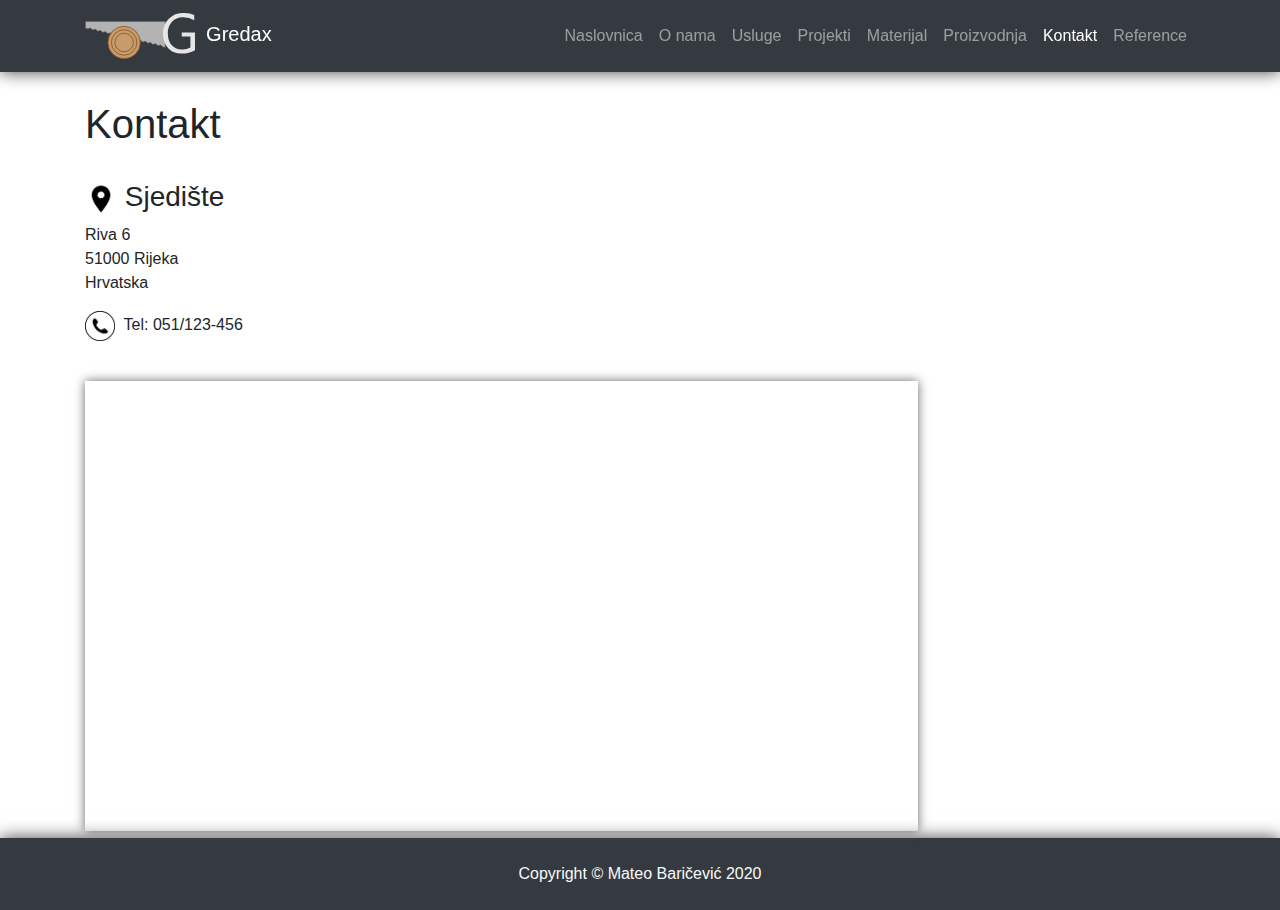
==== kontakt.html @ 9b660ef1 "Add files via upload" ====
<!DOCTYPE html>
<html>

<head>

    <meta charset="utf-8">
    <meta name="viewport" content="width=device-width, initial-scale=1, shrink-to-fit=no">

    <title>Gredax</title>

    <!-- Icon -->
    <link rel="icon" type="image/png" href="images/icon.png">
    <!-- Bootstrap -->
    <link rel="stylesheet" href="css/bootstrap.min.css">
    <!-- CSS -->
    <link href="css/style.css" rel="stylesheet">

</head>

<body>
    
    <!-- Navigacija -->
    <nav class="navbar navbar-expand-lg navbar-dark bg-dark fixed-top shadow-dark">
        <div class="container">
            <a class="navbar-brand" href="index.html"><img src="images/logo.svg" alt="Logo" style="width: 110px;">&nbsp; Gredax</a>
            <button class="navbar-toggler" type="button" data-toggle="collapse" data-target="#navbarResponsive" aria-controls="navbarResponsive" aria-expanded="false" aria-label="Toggle navigation">
                <span class="navbar-toggler-icon"></span>
            </button>
            <div class="collapse navbar-collapse" id="navbarResponsive">
                <ul class="navbar-nav ml-auto">
                    <li class="nav-item">
                        <a class="nav-link" href="index.html">Naslovnica</a>
                    </li>
                    <li class="nav-item">
                        <a class="nav-link" href="o-nama.html">O nama</a>
                    </li>
                    <li class="nav-item">
                        <a class="nav-link" href="usluge.html">Usluge</a>
                    </li>
                    <li class="nav-item">
                        <a class="nav-link" href="projekti.html">Projekti</a>
                    </li>
                    <li class="nav-item">
                        <a class="nav-link" href="materijal.html">Materijal</a>
                    </li>
                    <li class="nav-item">
                        <a class="nav-link" href="proizvodnja.html">Proizvodnja</a>
                    </li>
                    <li class="nav-item">
                        <a class="nav-link active" href="kontakt.html">Kontakt</a>
                    </li>
                    <li class="nav-item">
                        <a class="nav-link" href="reference.html">Reference</a>
                    </li>
                </ul>
            </div>
        </div>
    </nav>

    <!-- Sadržaj -->
    <div id="content" class="container">
        
        <!-- Kontakt -->
        <div class="row my-4">
            <div class="col">
                <h1>Kontakt</h1>
                <br>
                <h3><img src="images/lokacija.png" width="32px" alt="Lokacija"> Sjedište</h3>
                <p>Riva 6<br>
                51000 Rijeka<br>
                Hrvatska</p>
                <p><img src="images/telefon.png" width="30px" alt="Telefon">&nbsp; Tel: 051/123-456</p>
            </div>
        </div>
        
        <!-- Google Maps -->
        <div class="map-responsive">
            <iframe class="shadow-light w-75" src="https://www.google.com/maps/embed?pb=!1m18!1m12!1m3!1d936.098473120529!2d14.44091800375547!3d45.32607781854958!2m3!1f0!2f0!3f0!3m2!1i1024!2i768!4f13.1!3m3!1m2!1s0x4764a0e22f097bbf%3A0x45fad7f2985ffa9b!2sRiva%206%2C%2051000%2C%20Rijeka%2C%20Croatia!5e0!3m2!1sen!2sus!4v1593987471542!5m2!1sen!2sus" width="600" height="450" frameborder="0" allowfullscreen="" aria-hidden="false" tabindex="0"></iframe>
        </div>
        
    </div>
    
    <!-- Footer -->
    <footer class="py-4 bg-light bg-dark shadow-dark">
        <div class="container">
            <p class="m-0 text-center text-light">Copyright &copy; Mateo Baričević 2020</p>
        </div>
    </footer>
    
    <!-- Bootstrap JS -->
    <script src="js/jquery-3.2.1.slim.min.js"></script>
    <script src="js/popper.min.js"></script>
    <script src="js/bootstrap.min.js"></script>

</body>

</html>
---- css/style.css ----
.bg-primarna
{
    background-color: #009F4D;
    background-color: #337300;
}

html, body
{
    height: 100%;
}

body
{
    padding-top: 76px;
}

#content
{
    min-height: calc(100% - 25px);
    margin-bottom: -72px;
    padding-bottom: 72px;
}

.shadow-dark
{
    box-shadow: 0px 0px 16px #444;
}

.shadow-light
{
    box-shadow: 0px 0px 10px #666;
}

#kontakt a
{
    color: palegreen;
}

#kontakt a:hover
{
    text-decoration: none;
    color: lightgreen;
    text-shadow: 1px 1px 2px #333;
}
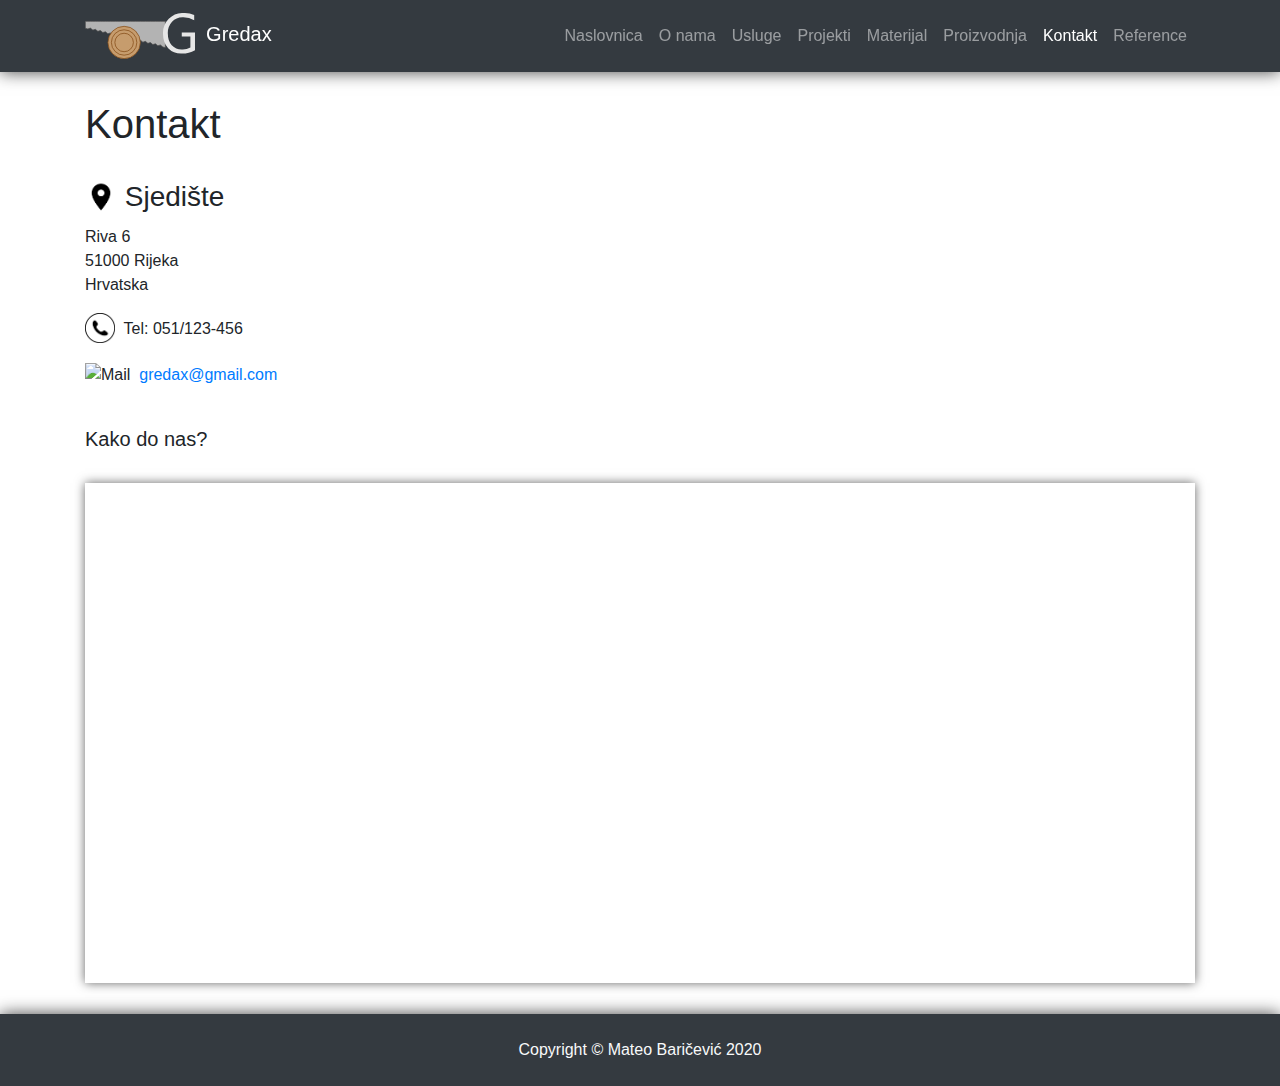
==== commit 1876fd68: "Add files via upload" ====
--- a/kontakt.html
+++ b/kontakt.html
@@ -65,17 +65,19 @@
             <div class="col">
                 <h1>Kontakt</h1>
                 <br>
-                <h3><img src="images/lokacija.png" width="32px" alt="Lokacija"> Sjedište</h3>
+                <h3><img class="pb-1" src="images/lokacija.png" width="32px" alt="Lokacija"> Sjedište</h3>
                 <p>Riva 6<br>
                 51000 Rijeka<br>
                 Hrvatska</p>
-                <p><img src="images/telefon.png" width="30px" alt="Telefon">&nbsp; Tel: 051/123-456</p>
+                <p><img class="pb-1" src="images/telefon.png" width="30px" alt="Telefon">&nbsp; Tel: 051/123-456</p>
+                <p><img src="images/mail.png" width="30px" alt="Mail">&nbsp; <a href="mailto:gredax@gmail.com">gredax@gmail.com</a></p>
             </div>
         </div>
         
         <!-- Google Maps -->
         <div class="map-responsive">
-            <iframe class="shadow-light w-75" src="https://www.google.com/maps/embed?pb=!1m18!1m12!1m3!1d936.098473120529!2d14.44091800375547!3d45.32607781854958!2m3!1f0!2f0!3f0!3m2!1i1024!2i768!4f13.1!3m3!1m2!1s0x4764a0e22f097bbf%3A0x45fad7f2985ffa9b!2sRiva%206%2C%2051000%2C%20Rijeka%2C%20Croatia!5e0!3m2!1sen!2sus!4v1593987471542!5m2!1sen!2sus" width="600" height="450" frameborder="0" allowfullscreen="" aria-hidden="false" tabindex="0"></iframe>
+			<h5>Kako do nas?</h5>
+            <iframe class="shadow-light w-100 my-4" src="https://www.google.com/maps/embed?pb=!1m18!1m12!1m3!1d936.098473120529!2d14.44091800375547!3d45.32607781854958!2m3!1f0!2f0!3f0!3m2!1i1024!2i768!4f13.1!3m3!1m2!1s0x4764a0e22f097bbf%3A0x45fad7f2985ffa9b!2sRiva%206%2C%2051000%2C%20Rijeka%2C%20Croatia!5e0!3m2!1sen!2sus!4v1593987471542!5m2!1sen!2sus" height="500" frameborder="0" allowfullscreen="" aria-hidden="false" tabindex="0"></iframe>
         </div>
         
     </div>
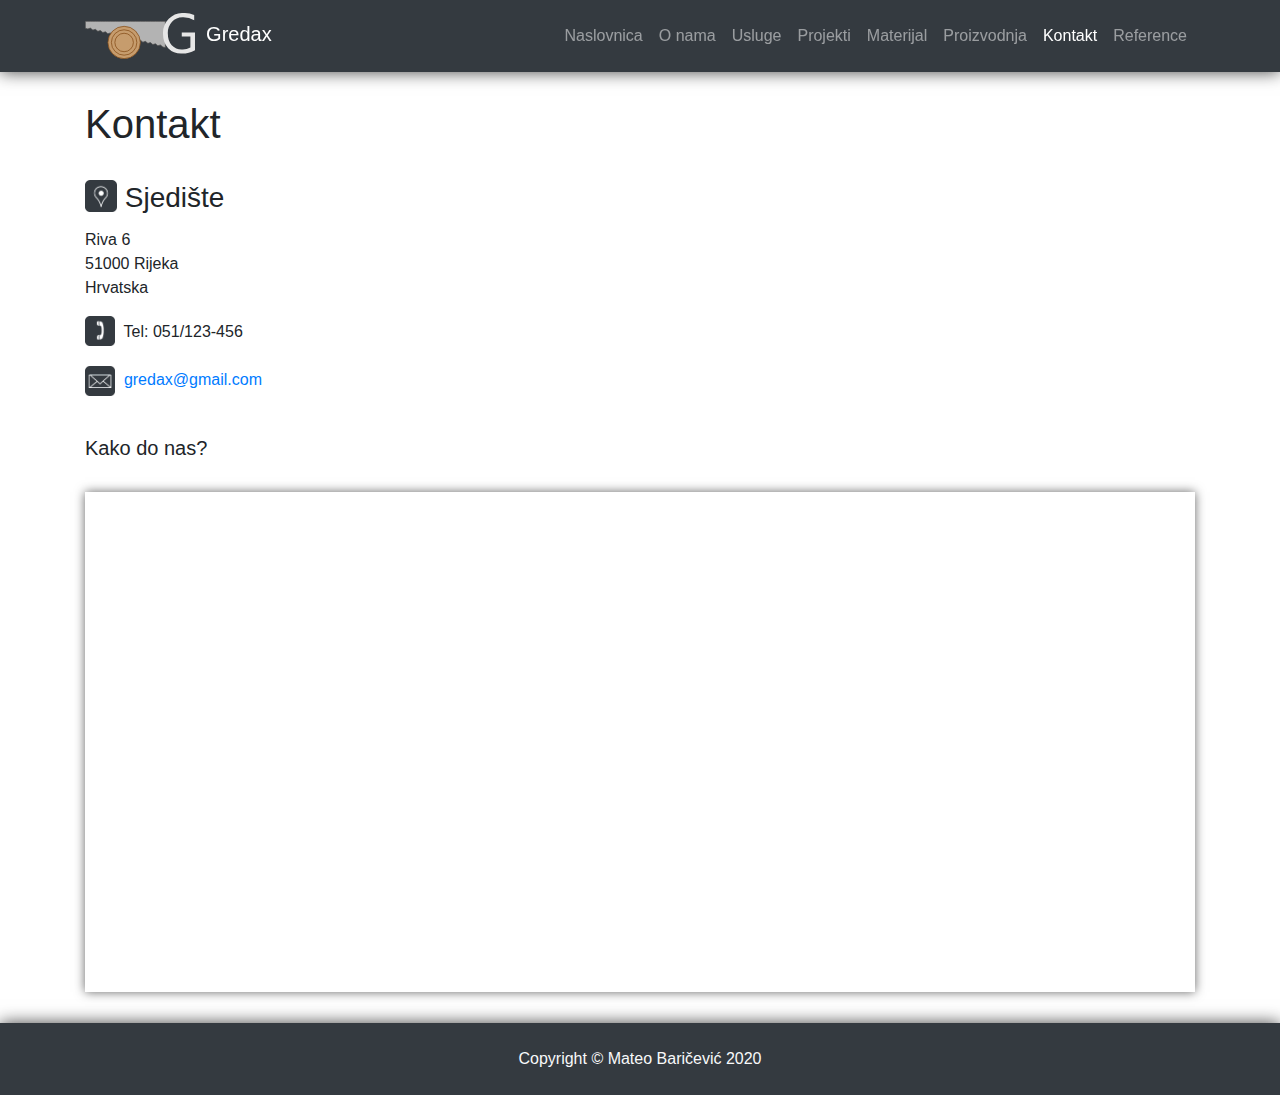
==== commit 4e2d1158: "Add files via upload" ====
--- a/kontakt.html
+++ b/kontakt.html
@@ -65,7 +65,7 @@
             <div class="col">
                 <h1>Kontakt</h1>
                 <br>
-                <h3><img class="pb-1" src="images/lokacija.png" width="32px" alt="Lokacija"> Sjedište</h3>
+                <h3><img class="pb-2" src="images/lokacija.png" width="32px" alt="Lokacija"> Sjedište</h3>
                 <p>Riva 6<br>
                 51000 Rijeka<br>
                 Hrvatska</p>
